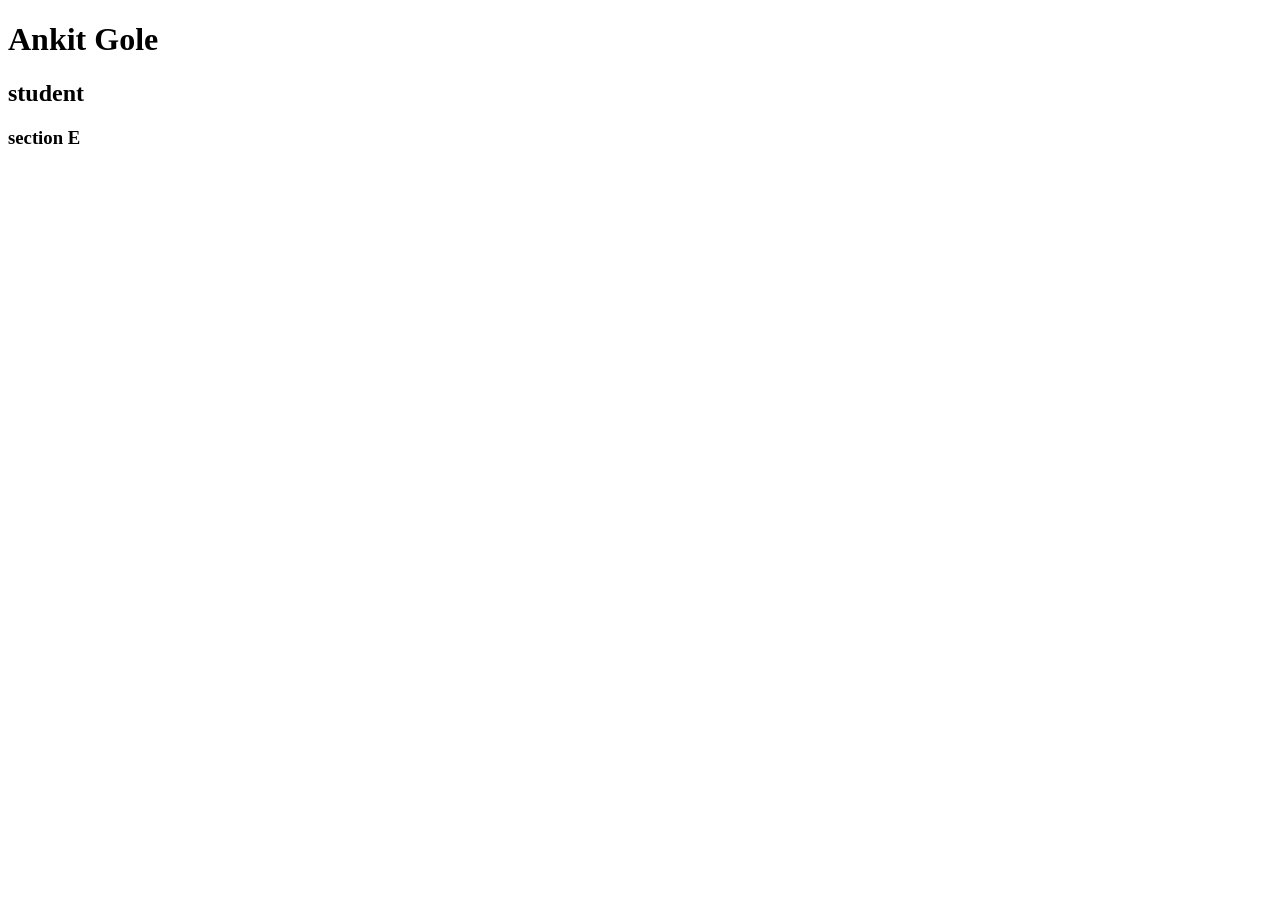
==== Week2/index.html @ cdd5ebf3 "Add initial HTML structure for resume" ====
<!DOCTYPE html>
<html lang="en">
<head>
  <meta charset="UTF-8">
  <meta name="viewport" content="width=device-width, initial-scale=1.0">
  <title>My Resume</title>
</head>
<body>
    <h1>Ankit Gole</h1>

<h2> student</h2>

<h3>section E</h3>
</body>
</html>
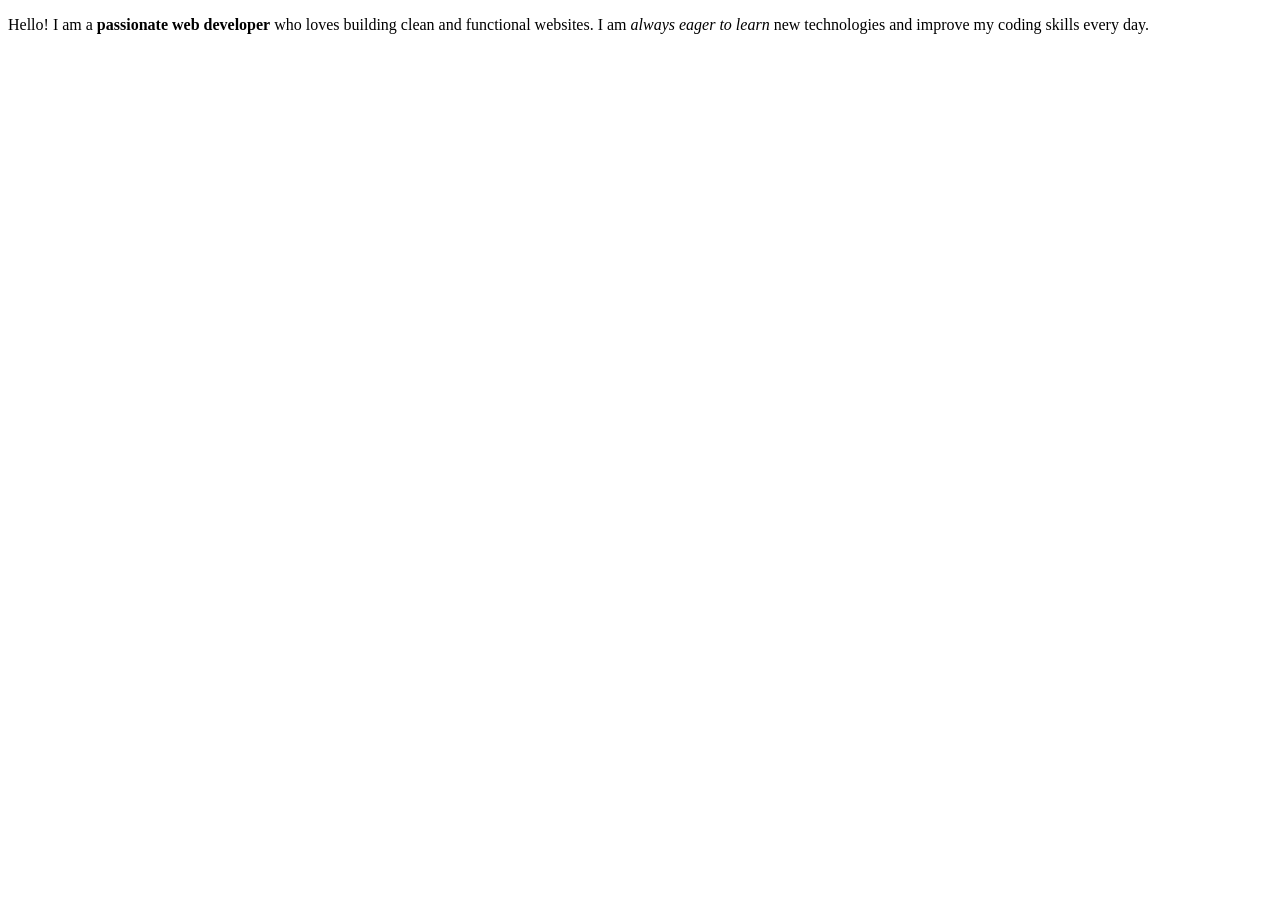
==== commit 5d947eb0: "Added question 2 in index.html Added personal details and a career objective to the resume." ====
--- a/Week2/index.html
+++ b/Week2/index.html
@@ -6,11 +6,20 @@
   <title>My Resume</title>
 </head>
 <body>
+  <!-- Personal Information ->
     <h1>Ankit Gole</h1>
+   <h2> student</h2>
+ <h3>section E</h3>
 
-<h2> student</h2>
+  <hr>
+ <!-- Career Objective-->
+  <div>
+<p>
+    Hello! I am a <strong>passionate web developer</strong> who loves building clean and functional websites. 
+    I am <em>always eager to learn</em> new technologies and improve my coding skills every day.
+</p>
+  </div>
 
-<h3>section E</h3>
 </body>
 </html>
 
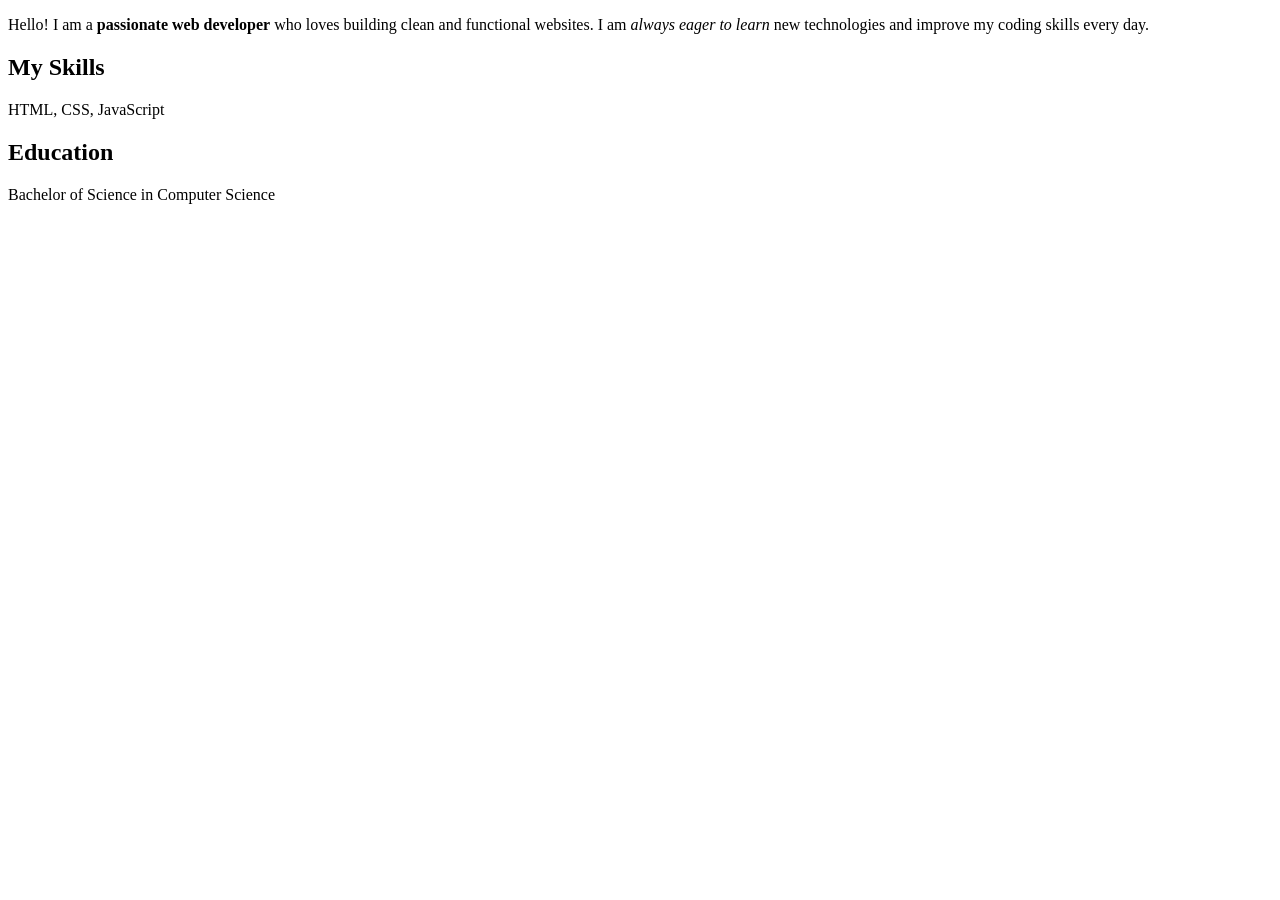
==== commit 88034464: "Add skills and education sections to index.html Added skills and education sections to the HTML." ====
--- a/Week2/index.html
+++ b/Week2/index.html
@@ -19,7 +19,24 @@
     I am <em>always eager to learn</em> new technologies and improve my coding skills every day.
 </p>
   </div>
+  
+  <!-- Skills Section-->
+ 
+<div id="skills-section" class="info-box">
+    <h2>My Skills</h2>
+    <p>HTML, CSS, JavaScript</p>
+</div>
+  
+<!-- Education Section -->
+  
+<div id="education-section" class="info-box">
+    <h2>Education</h2>
+    <p>Bachelor of Science in Computer Science</p>
+</div>
 
+  
+
+  
 </body>
 </html>
 
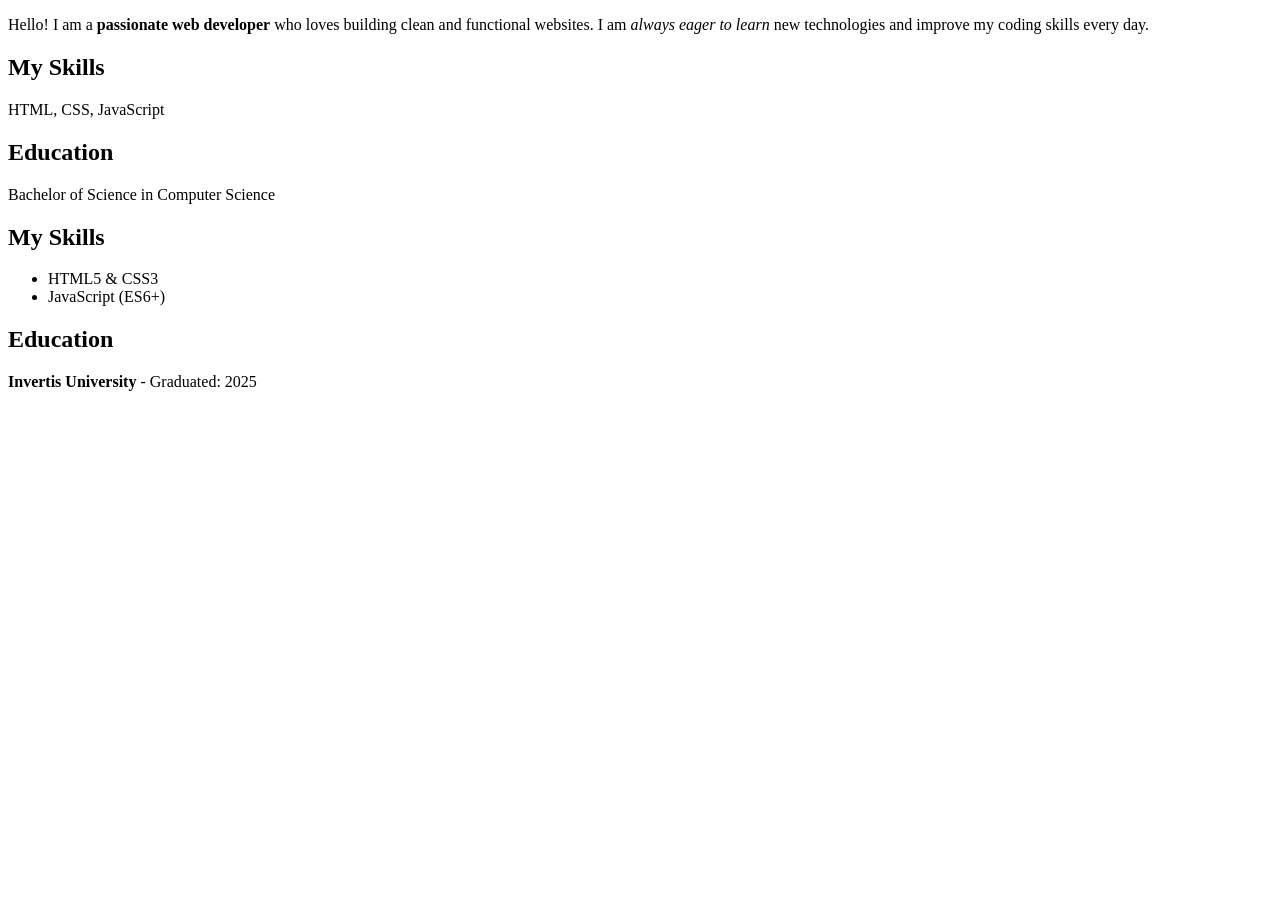
==== commit 38ee1926: "Fix HTML structure and correct nesting issues Fixed unclosed tags and corrected nesting in the HTML " ====
--- a/Week2/index.html
+++ b/Week2/index.html
@@ -34,7 +34,20 @@
     <p>Bachelor of Science in Computer Science</p>
 </div>
 
-  
+  <!--Bonus:Fixed all mistakes like unclosed tags and wrong nesting -->
+<div id="fixed-skills" class="corrected-box">
+    <h2>My Skills</h2>
+    <ul>
+        <li>HTML5 & CSS3</li>
+        <li>JavaScript (ES6+)</li>
+    </ul>
+</div>
+
+<div id="fixed-education" class="corrected-box">
+    <h2>Education</h2>
+    <p><strong> Invertis University</strong> - Graduated: 2025</p>
+</div>
+
 
   
 </body>
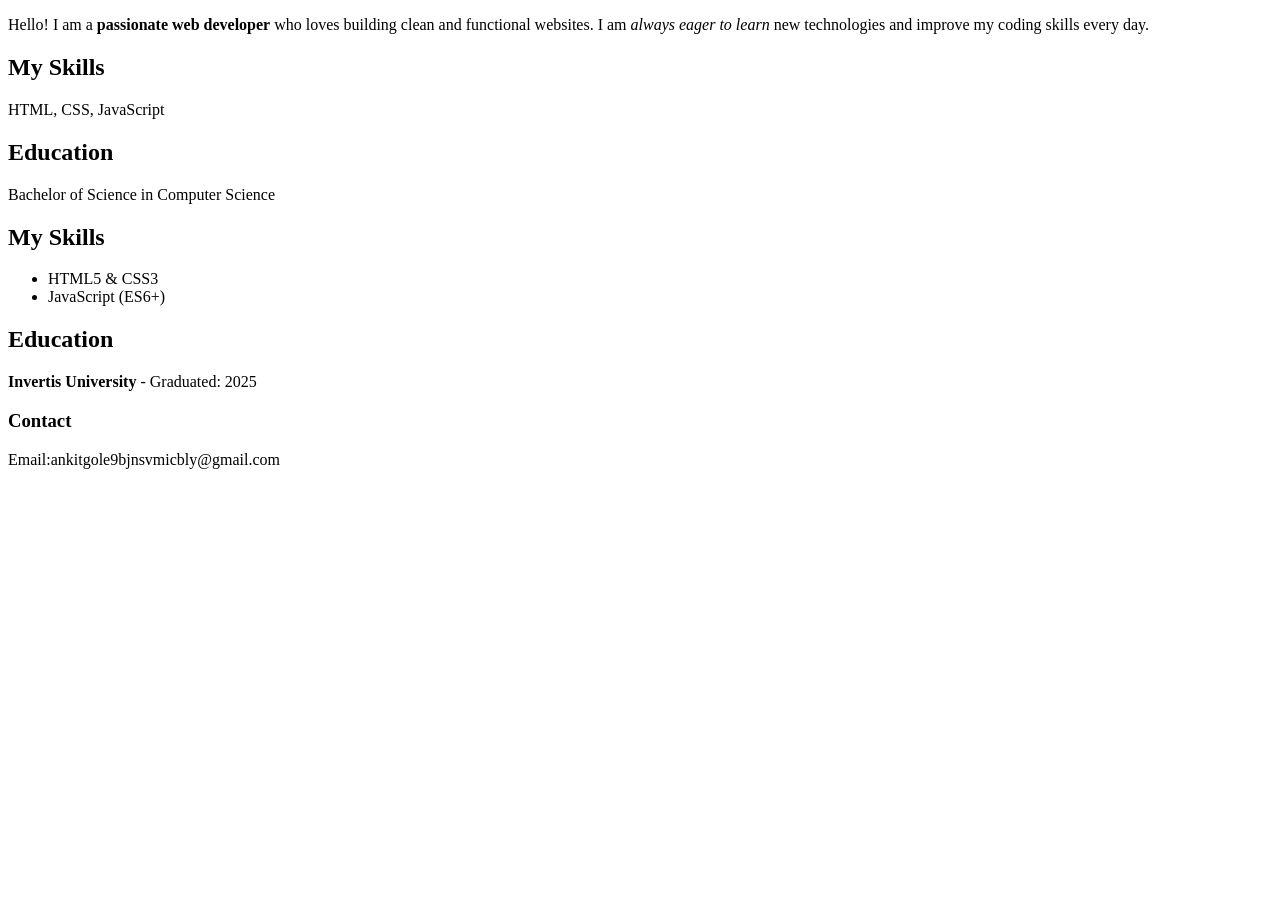
==== commit aab92d2e: "Add contact section to index.html" ====
--- a/Week2/index.html
+++ b/Week2/index.html
@@ -47,9 +47,13 @@
     <h2>Education</h2>
     <p><strong> Invertis University</strong> - Graduated: 2025</p>
 </div>
+ 
+  <!-- Contact Section -->
 
-
-  
+<div id="contact" class="resume-section">
+<h3>Contact</h3>
+<p>Email:ankitgole9bjnsvmicbly@gmail.com</p>
+</div>
 </body>
 </html>
 
